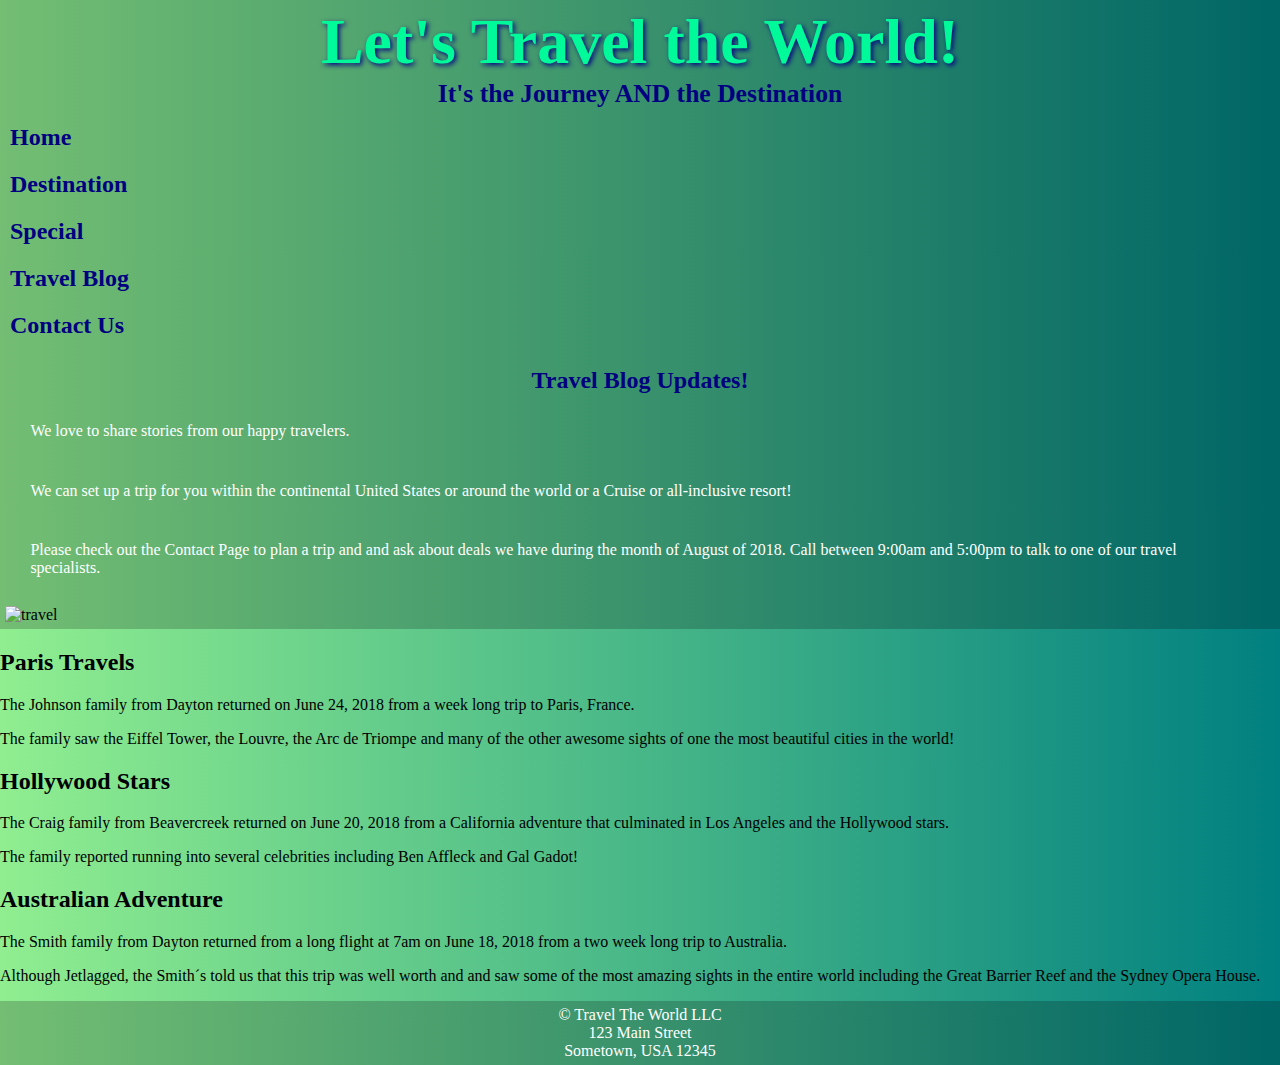
==== blog.html @ b3d42413 "Create blog.html" ====
<!DOCTYPE html>
<html>
  <head>
    <title>Travel the World</title>
    <meta charset="utf-8">
    <link rel="stylesheet" type="text/css" href="hi.css">
    <script src="code.js"></script>
    <script src="https://ajax.googleapis.com/ajax/libs/jquery/3.1.1/jquery.min.js"></script>
<script src="code.js"></script>
<meta name="viewport" content="width=device-width,initial-scale=1">
</head>
 <body>
  <div class="container2">
    <header>
        <h1>Let's Travel the World!</h1>
        <h3>It's the Journey AND the Destination</h3>
    </header>
    <nav id="flex-nav">
<a href="#" class="toggleNav">&#9776; Menu</a> <!--This will only be visible less than 480px wide-->
    <ul>
        <li><a href="index.html">Home</a></li>
        <li><a href="destination.html">Destination</a></li>
        <li><a href="special.html">Special</a></li>
        <li><a href="blog.html">Travel Blog</a></li>
        <li><a href="contact.html">Contact Us</a></li>
       </ul>
    </nav>
    <main>
        <h2>Travel Blog Updates!</h2>
        <p> We love to share stories from our happy travelers. </p>
        
        <p>We can set up a trip for you within the continental United States or around the world or a Cruise or all-inclusive resort!</p>
        
        <p>Please check out the Contact Page to plan a trip and and ask about deals we have during the month of August of 2018.  Call between 9:00am and 5:00pm to talk to one of our travel specialists.</p>
        <img src="travel.jpg" alt="travel">
    </main>
    <article class="top">
     <h2> Paris Travels </h2>
     <p> The Johnson family from Dayton returned on June 24, 2018 from a week long trip to Paris, France.</p>
     <p> The family saw the Eiffel Tower, the Louvre, the Arc de Triompe and many of the other awesome sights of one the most beautiful cities in the world! </p>
    </article>
    <article class="middle">
      <h2> Hollywood Stars </h2>
      <p> The Craig family from Beavercreek returned on June 20, 2018 from a California adventure that culminated in Los Angeles and the Hollywood stars.</p>
      <p> The family reported running into several celebrities including Ben Affleck and Gal Gadot!</p>
    </article>
    <article class="bottom">
      <h2> Australian Adventure </h2>
      <p>The Smith family from Dayton returned from a long flight at 7am on June 18, 2018 from a two week long trip to Australia.</p>
      <p> Although Jetlagged, the Smith´s told us that this trip was well worth and and saw some of the most amazing sights in the entire world including the Great Barrier Reef and the Sydney Opera House. </p>
    </article>
    <footer>
        <p> &copy; Travel The World LLC</p>
        <p>123 Main Street</p>
        <p>Sometown, USA 12345</p>
    </footer>
  </div>
</body>
</html>
---- hi.css ----
img {
  max-width:100%;
}
body {
  font-family: Verdana;
  background: linear-gradient(to right, lightgreen, teal);
  margin:0;
}
    
header {
  grid-area:header;
  background:rgba(0,0,0,.2);
  padding:5px;
  text-align:center;
 }

header h1 {
  font-size:5vw;
  color:mediumspringgreen;
  font-family:Impact;
  text-shadow: 2px 2px 5px navy;
  margin: 0;
}

header h3 {
  font-size:2vw;
  color:navy;
  margin:0;
}

nav {
  grid-area:nav;
  background:rgba(0,0,0,.2);
}
    
nav ul {
  padding:10px;
  margin:0;
}

nav li {
  padding:10px 10px;
  list-style-type:none;
  font-size:1.5em;
  font-weight:bold;
}

nav a {
  text-decoration:none;
  color:navy;
}

a:hover {
  color:white;
}

main {
  grid-area:main;
  background:rgba(0,0,0,.2);
  padding:5px;
}

main h2 {
  text-align:center;
  color:navy;
  margin:1%;
}

main p {
  color:white;
  padding:1% 2%;
  font-size:1em;
}

footer {
  grid-area:footer;
  background:rgba(0,0,0,.2);
  padding:5px;
  text-align:center;
}

footer p {
  font-size:1em;
  color:white;
  margin:0;
}
aside{
	  grid-area:aside;
	  background:rgba(0,0,0,.2);
	}
	aside a{
	  color:White;
	}
	
	aside h2{
	  color:navy;
	}
	
	aside a hover{
	  color:white;
	  padding:10px 0;
	}
	
	aside li{
	  color:navy;
	}
	
/*---------------------------Mobile Layout Styles----------------------------*/
.container1 { /*for index.html*/
  display: grid;
  grid-template-columns:100%;
  grid-gap:.5em;
  margin:1%;
  grid-template-areas:
    "header"
    "nav"
    "main"
    "aside"
    "footer";
    }

/*This stuff is for the hamburger menu*/
.toggleNav {
    display:grid; /*This is what allows the hamburger icon and "Menu" to display*/
    text-align:center;
    font-size:1.5em;
    font-weight:bold;
    padding:10px;
    }

#flex-nav ul {
    display: none; /*jQuery toggles the nav from to this class to the .open when clicked*/
    text-align:center;
    list-style: none;
    margin: 0;
    padding: 0;
    }
 
#flex-nav ul.open { /*.open is the class that gets toggled when clicked (with help from the jQuery code)*/
    display:grid;
    }
    
#flex-nav li {
    padding-left:10px;
    padding-top:10px;
    }


/*-----------------------Tablet Media Query------------------------*/
@media only screen and (min-width: 480px)  {
.container1 { /*for index.html*/
  grid-template-columns:35% auto;
  grid-template-areas:
    "Header header"
    "Nav aside"
    "Main main"
    "aside aside"
    "footer footer";
    }


/* Below will change from hamburger menu to side navigation*/
  
.toggleNav {
    display: none; /*Makes the hamburger icon with the word "Menu" to disappear at this screen size*/
  }
  
#flex-nav ul {
    display:grid;
    text-align:left;
  }

#flex-nav li {
    padding-left:10px;
    padding-top:10px;
  }

	}

/*-----------------------Desktop Media Query------------------------*/
@media only screen and (min-width: 960px)  {

.container1 { /*for index.html*/
  grid-template-columns:auto 1fr 25%;
  grid-template-areas:
    "header header header"
    "nav main aside"
    "footer footer footer";
    }

	}
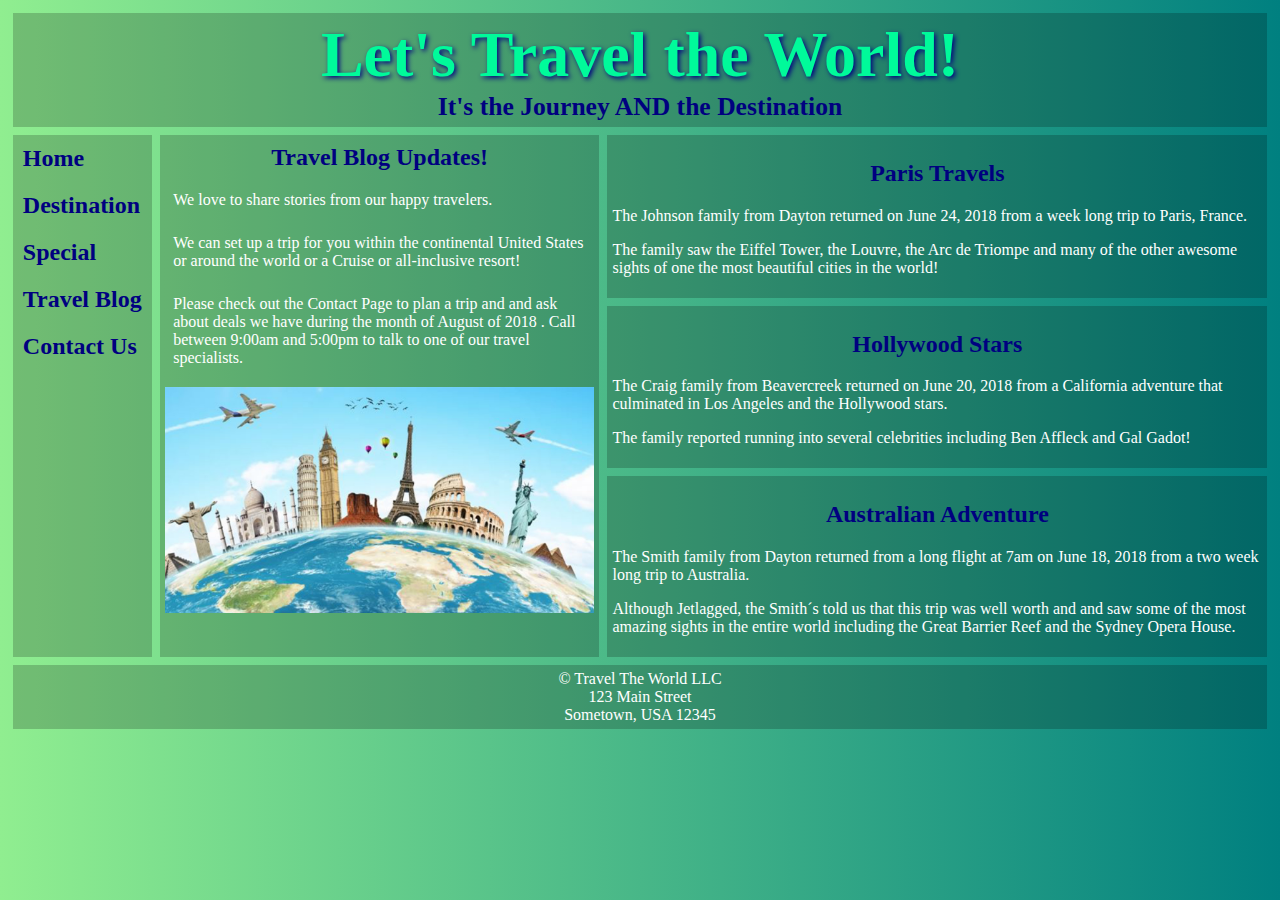
==== commit 72074dca: "Update blog.html" ====
--- a/blog.html
+++ b/blog.html
@@ -31,22 +31,22 @@
         
         <p>We can set up a trip for you within the continental United States or around the world or a Cruise or all-inclusive resort!</p>
         
-        <p>Please check out the Contact Page to plan a trip and and ask about deals we have during the month of August of 2018.  Call between 9:00am and 5:00pm to talk to one of our travel specialists.</p>
+        <p>Please check out the Contact Page to plan a trip and and ask about deals we have during the month of  <time datetime="2018-08">August of 2018 </time>. <time datetime="09:00-17:00"> Call between 9:00am and 5:00pm </time> to talk to one of our travel specialists.</p>
         <img src="travel.jpg" alt="travel">
     </main>
     <article class="top">
      <h2> Paris Travels </h2>
-     <p> The Johnson family from Dayton returned on June 24, 2018 from a week long trip to Paris, France.</p>
+     <p> The Johnson family from Dayton returned on <time datetime="2018-6-24">June 24, 2018 </time> from a week long trip to Paris, France.</p>
      <p> The family saw the Eiffel Tower, the Louvre, the Arc de Triompe and many of the other awesome sights of one the most beautiful cities in the world! </p>
     </article>
     <article class="middle">
       <h2> Hollywood Stars </h2>
-      <p> The Craig family from Beavercreek returned on June 20, 2018 from a California adventure that culminated in Los Angeles and the Hollywood stars.</p>
+      <p> The Craig family from Beavercreek returned on <time datetime="2018-6-20">June 20, 2018 </time> from a California adventure that culminated in Los Angeles and the Hollywood stars.</p>
       <p> The family reported running into several celebrities including Ben Affleck and Gal Gadot!</p>
     </article>
     <article class="bottom">
       <h2> Australian Adventure </h2>
-      <p>The Smith family from Dayton returned from a long flight at 7am on June 18, 2018 from a two week long trip to Australia.</p>
+      <p>The Smith family from Dayton returned from a long flight at <time datetime="07:00">7am</time> on <time datetime="2018-6-18">June 18, 2018 </time> from a two week long trip to Australia.</p>
       <p> Although Jetlagged, the Smith´s told us that this trip was well worth and and saw some of the most amazing sights in the entire world including the Great Barrier Reef and the Sydney Opera House. </p>
     </article>
     <footer>
--- a/hi.css
+++ b/hi.css
@@ -87,6 +87,7 @@
 aside{
 	  grid-area:aside;
 	  background:rgba(0,0,0,.2);
+	  padding: 5px;
 	}
 	aside a{
 	  color:White;
@@ -103,6 +104,26 @@
 	
 	aside li{
 	  color:navy;
+	}
+	
+	article{
+	  background:rgba(0,0,0,.2);
+	  padding:5px;
+	  color: white;
+	}
+	article h2{
+	  color: navy;
+	  text-align:center;
+	}
+	.top{
+	  grid-area:top;
+	}
+	
+	.middle{
+	  grid-area:middle;
+	}
+	.bottom{
+	  grid-area:bottom;
 	}
 	
 /*---------------------------Mobile Layout Styles----------------------------*/
@@ -118,7 +139,21 @@
     "aside"
     "footer";
     }
-
+.container2 { /*for blog.html*/
+  display: grid;
+  grid-template-columns:100%;
+  grid-gap:.5em;
+  margin:1%;
+  grid-template-areas:
+    "header"
+    "nav"
+    "main"
+    "top"
+    "middle"
+    "bottom"
+    "footer";
+    }
+    
 /*This stuff is for the hamburger menu*/
 .toggleNav {
     display:grid; /*This is what allows the hamburger icon and "Menu" to display*/
@@ -147,14 +182,25 @@
 
 
 /*-----------------------Tablet Media Query------------------------*/
-@media only screen and (min-width: 480px)  {
+@media only screen and (min-width: 480px) {
 .container1 { /*for index.html*/
   grid-template-columns:35% auto;
   grid-template-areas:
-    "Header header"
-    "Nav aside"
-    "Main main"
+    "header header"
+    "nav aside"
+    "main main"
     "aside aside"
+    "footer footer";
+    }
+    
+.container2 { /*for blog.html*/
+  grid-template-columns:auto 1fr;
+  grid-template-areas:
+    "header header"
+    "nav main"
+    "top top"
+    "middle middle"
+    "bottom bottom"
     "footer footer";
     }
 
@@ -179,7 +225,6 @@
 
 /*-----------------------Desktop Media Query------------------------*/
 @media only screen and (min-width: 960px)  {
-
 .container1 { /*for index.html*/
   grid-template-columns:auto 1fr 25%;
   grid-template-areas:
@@ -187,5 +232,14 @@
     "nav main aside"
     "footer footer footer";
     }
-
-	}
+.container2 { /*for blog.html*/
+  grid-template-columns:auto 1fr 1.5fr;
+  grid-template-areas:
+    "header header header"
+    "nav main top"
+    "nav main middle"
+    "nav main bottom"
+    "footer footer footer";
+    }
+
+	
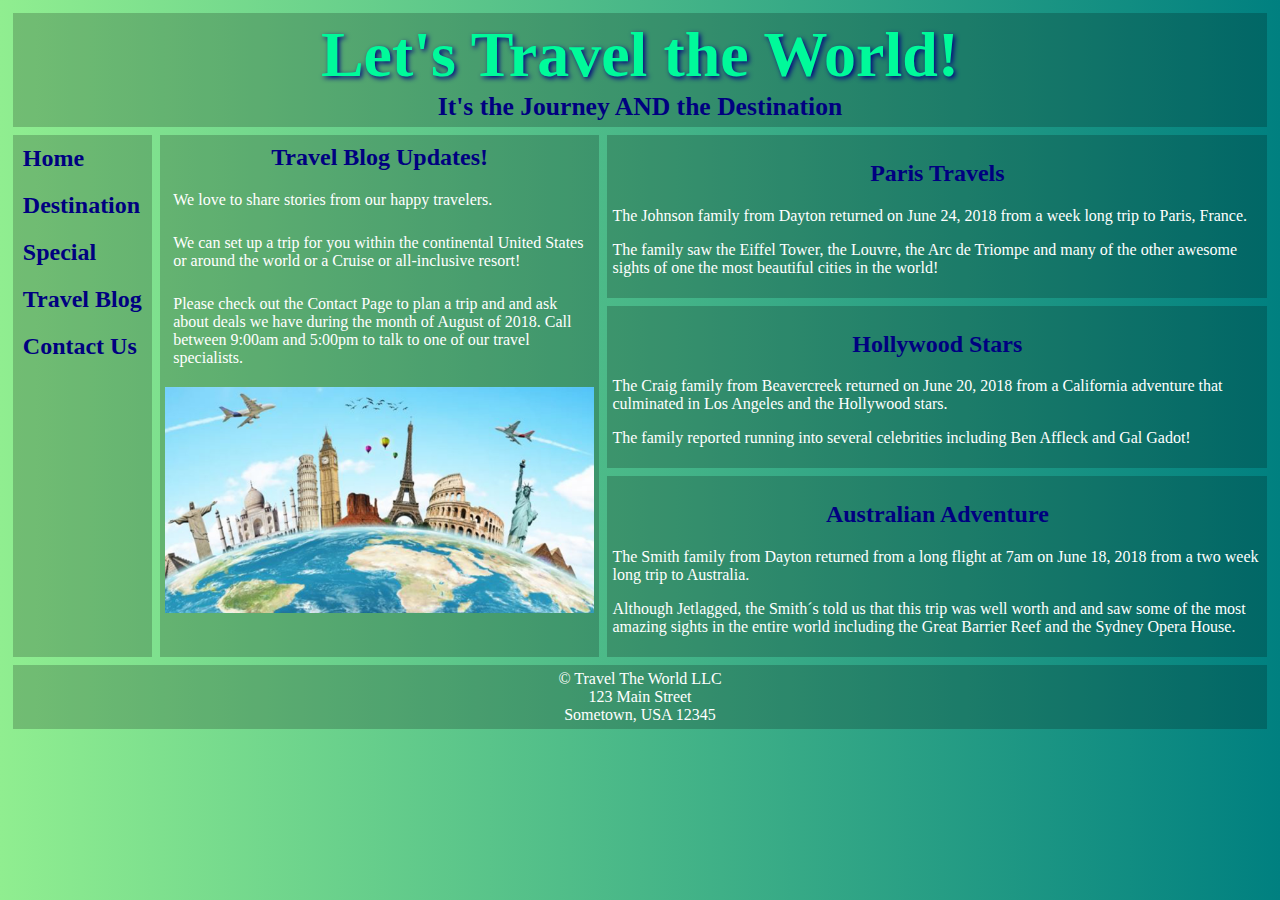
==== commit a94f7581: "Update blog.html" ====
--- a/blog.html
+++ b/blog.html
@@ -31,22 +31,22 @@
         
         <p>We can set up a trip for you within the continental United States or around the world or a Cruise or all-inclusive resort!</p>
         
-        <p>Please check out the Contact Page to plan a trip and and ask about deals we have during the month of  <time datetime="2018-08">August of 2018 </time>. <time datetime="09:00-17:00"> Call between 9:00am and 5:00pm </time> to talk to one of our travel specialists.</p>
+        <p>Please check out the Contact Page to plan a trip and and ask about deals we have during the month of  <time datetime="2018-08">August of 2018. </time> Call between 9:00am and 5:00pm to talk to one of our travel specialists.</p>
         <img src="travel.jpg" alt="travel">
     </main>
     <article class="top">
      <h2> Paris Travels </h2>
-     <p> The Johnson family from Dayton returned on <time datetime="2018-6-24">June 24, 2018 </time> from a week long trip to Paris, France.</p>
+     <p> The Johnson family from Dayton returned on <time datetime="2018-06-24">June 24, 2018 </time> from a week long trip to Paris, France.</p>
      <p> The family saw the Eiffel Tower, the Louvre, the Arc de Triompe and many of the other awesome sights of one the most beautiful cities in the world! </p>
     </article>
     <article class="middle">
       <h2> Hollywood Stars </h2>
-      <p> The Craig family from Beavercreek returned on <time datetime="2018-6-20">June 20, 2018 </time> from a California adventure that culminated in Los Angeles and the Hollywood stars.</p>
+      <p> The Craig family from Beavercreek returned on <time datetime="2018-06-20">June 20, 2018 </time> from a California adventure that culminated in Los Angeles and the Hollywood stars.</p>
       <p> The family reported running into several celebrities including Ben Affleck and Gal Gadot!</p>
     </article>
     <article class="bottom">
       <h2> Australian Adventure </h2>
-      <p>The Smith family from Dayton returned from a long flight at <time datetime="07:00">7am</time> on <time datetime="2018-6-18">June 18, 2018 </time> from a two week long trip to Australia.</p>
+      <p>The Smith family from Dayton returned from a long flight at <time datetime="07:00">7am</time> on <time datetime="2018-06-18">June 18, 2018 </time> from a two week long trip to Australia.</p>
       <p> Although Jetlagged, the Smith´s told us that this trip was well worth and and saw some of the most amazing sights in the entire world including the Great Barrier Reef and the Sydney Opera House. </p>
     </article>
     <footer>
